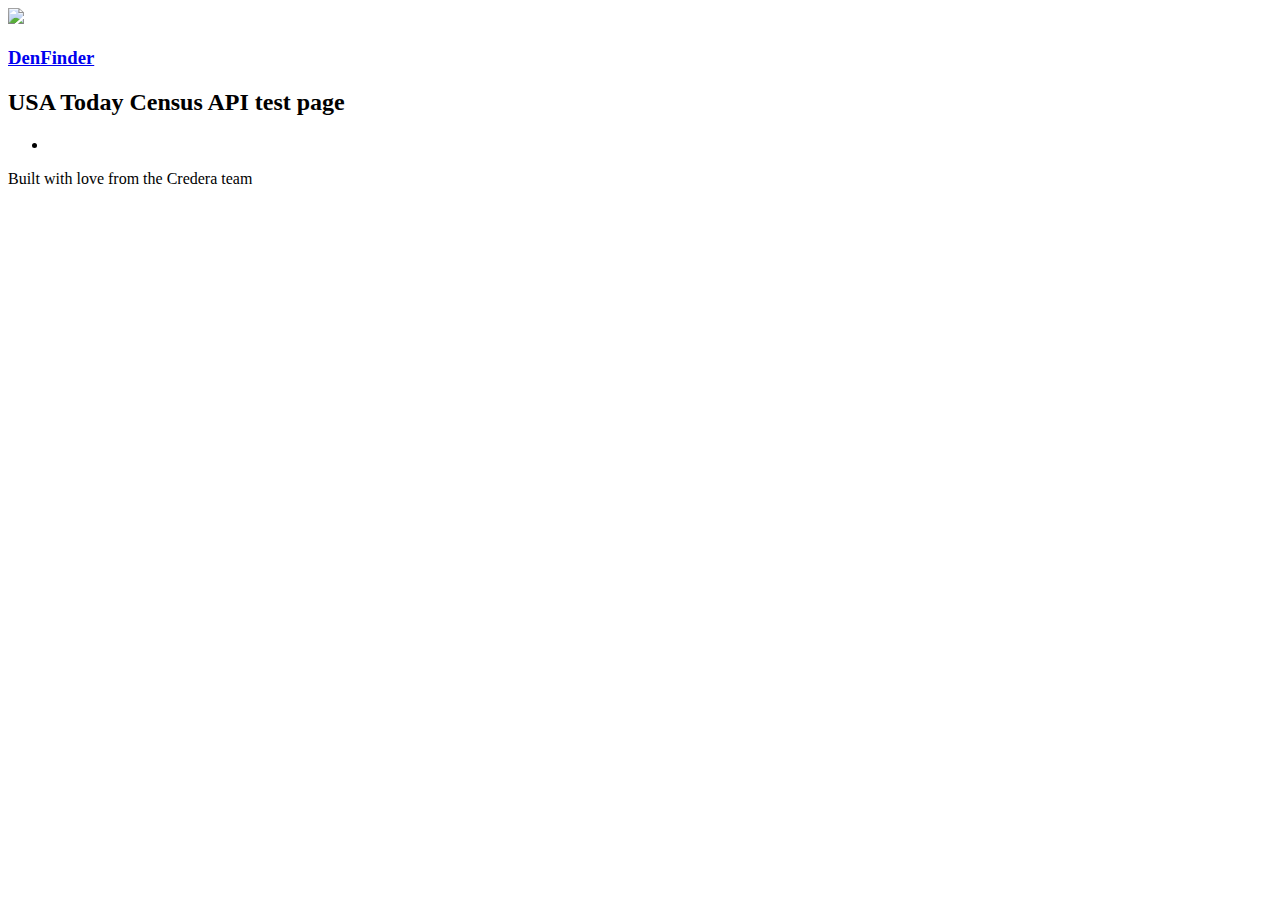
==== src/main/resources/views/census.html @ 6a2d915c "Add basics for census service" ====
<!doctype html>
<html class="no-js">
  <head>
    <meta charset="utf-8">
    <title>denfinder</title>
    <meta name="description" content="">
    <meta name="viewport" content="width=device-width, initial-scale=1">
    
    <!-- build:css styles/main.css -->
    <link rel="stylesheet" href="/css/bootstrap.css">
    <link rel="stylesheet" href="/css/global.css">
    <!-- endbuild -->

  </head>
  <body>
    <!--[if lt IE 10]>
      <p class="browsehappy">You are using an <strong>outdated</strong> browser. Please <a href="http://browsehappy.com/">upgrade your browser</a> to improve your experience.</p>
    <![endif]-->

    <div class="promo">
      <div class="promo-mask">
        
        <nav class="navbar navbar-default navbar-static-top navbar-home" role="navigation">
          <div class="container-fluid">
            <div class="navbar-header">
              <a class="navbar-brand" href="#">
                <img class="logo-svg" src="/images/icon_23241.svg">
                <h3 class="logo-text">DenFinder</h3>
              </a>
            </div>
          </div>
        </nav>
      </div>
    </div>

    <div class="housing-form-container container-fluid">
      <div class="row">
        <div class="col-md-4 col-md-offset-4">
          <h2 class="text-center">
			USA Today Census API test page
          </h2>
        </div>
      </div>
    </div>
    
    
	<ul>
		<li th:each="place : ${places}" th:text="${place}"></li>
	</ul>

    <div class="footer">
      <div class="container-fluid">
        Built with love from the Credera team  
      </div>
    </div>

    <!-- build:js scripts/main.js -->
    <script src="/js/jquery.js"></script>
    <script src="/js/bootstrap.js"></script>
    <script src="/js/main.js"></script>
    <!-- endbuild -->
</body>
</html>
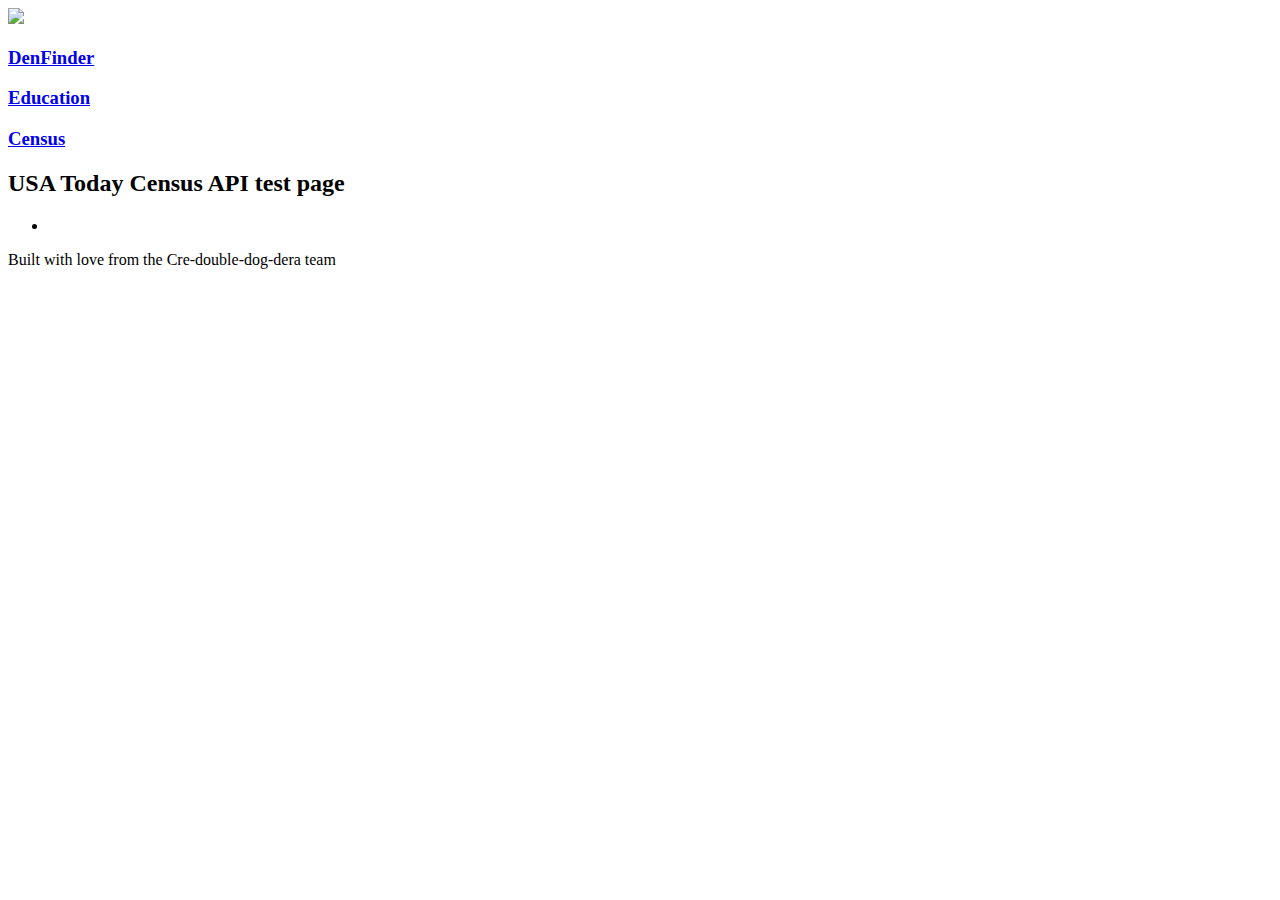
==== commit dda1716a: "Change footer text to reflect our group name" ====
--- a/src/main/resources/views/census.html
+++ b/src/main/resources/views/census.html
@@ -23,9 +23,15 @@
         <nav class="navbar navbar-default navbar-static-top navbar-home" role="navigation">
           <div class="container-fluid">
             <div class="navbar-header">
-              <a class="navbar-brand" href="#">
+              <a class="navbar-brand" href="./">
                 <img class="logo-svg" src="/images/icon_23241.svg">
                 <h3 class="logo-text">DenFinder</h3>
+              </a>
+              <a class="navbar-brand" href="./education">
+                <h3 class="logo-text">Education</h3>
+              </a>
+              <a class="navbar-brand" href="./census">
+                <h3 class="logo-text">Census</h3>
               </a>
             </div>
           </div>
@@ -50,7 +56,7 @@
 
     <div class="footer">
       <div class="container-fluid">
-        Built with love from the Credera team  
+        Built with love from the Cre-double-dog-dera team  
       </div>
     </div>
 
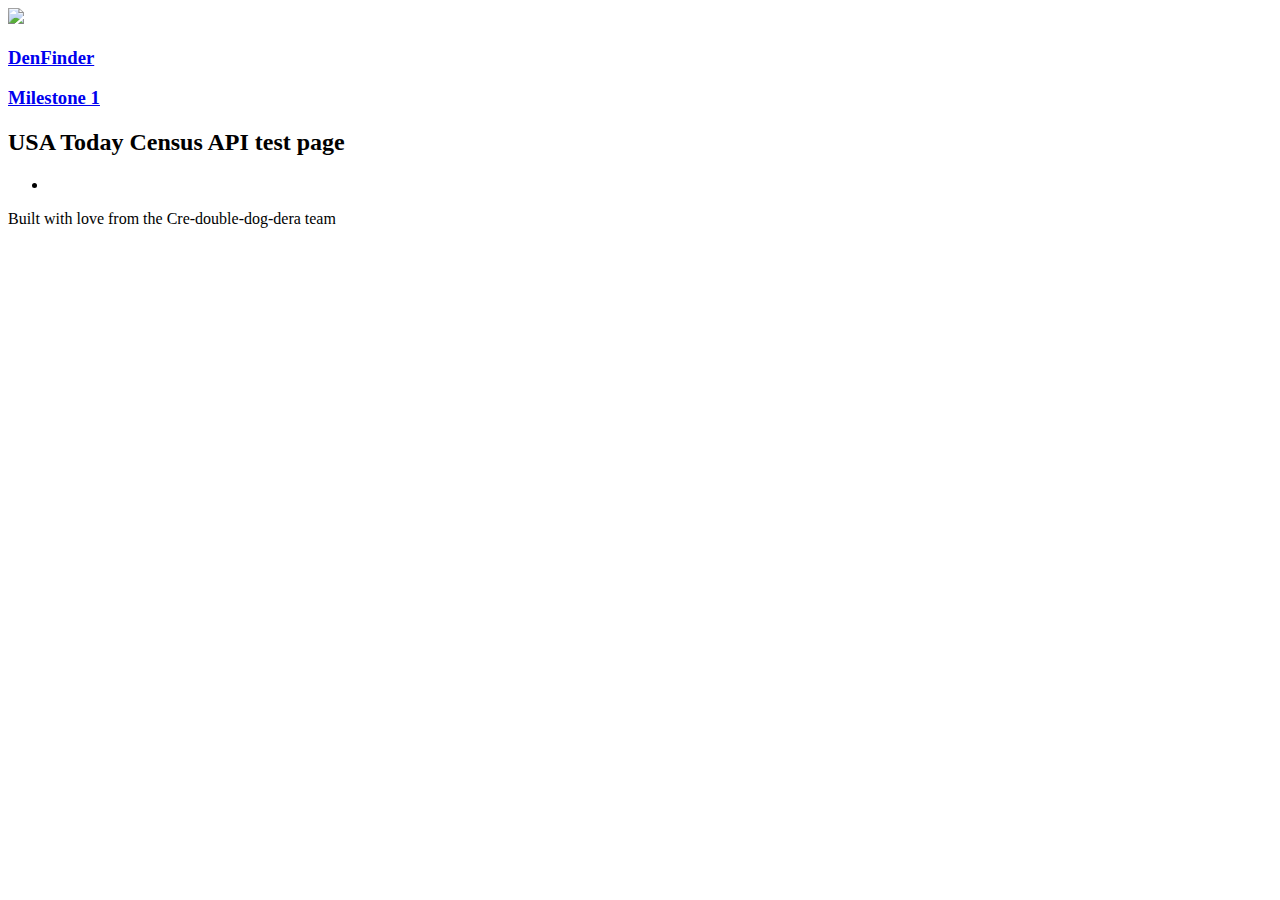
==== commit d74318f5: "Change nav bar to have only Milestone 1 link" ====
--- a/src/main/resources/views/census.html
+++ b/src/main/resources/views/census.html
@@ -27,11 +27,8 @@
                 <img class="logo-svg" src="/images/icon_23241.svg">
                 <h3 class="logo-text">DenFinder</h3>
               </a>
-              <a class="navbar-brand" href="./education">
-                <h3 class="logo-text">Education</h3>
-              </a>
-              <a class="navbar-brand" href="./census">
-                <h3 class="logo-text">Census</h3>
+              <a class="navbar-brand" href="./m1">
+                <h3 class="logo-text">Milestone 1</h3>
               </a>
             </div>
           </div>
